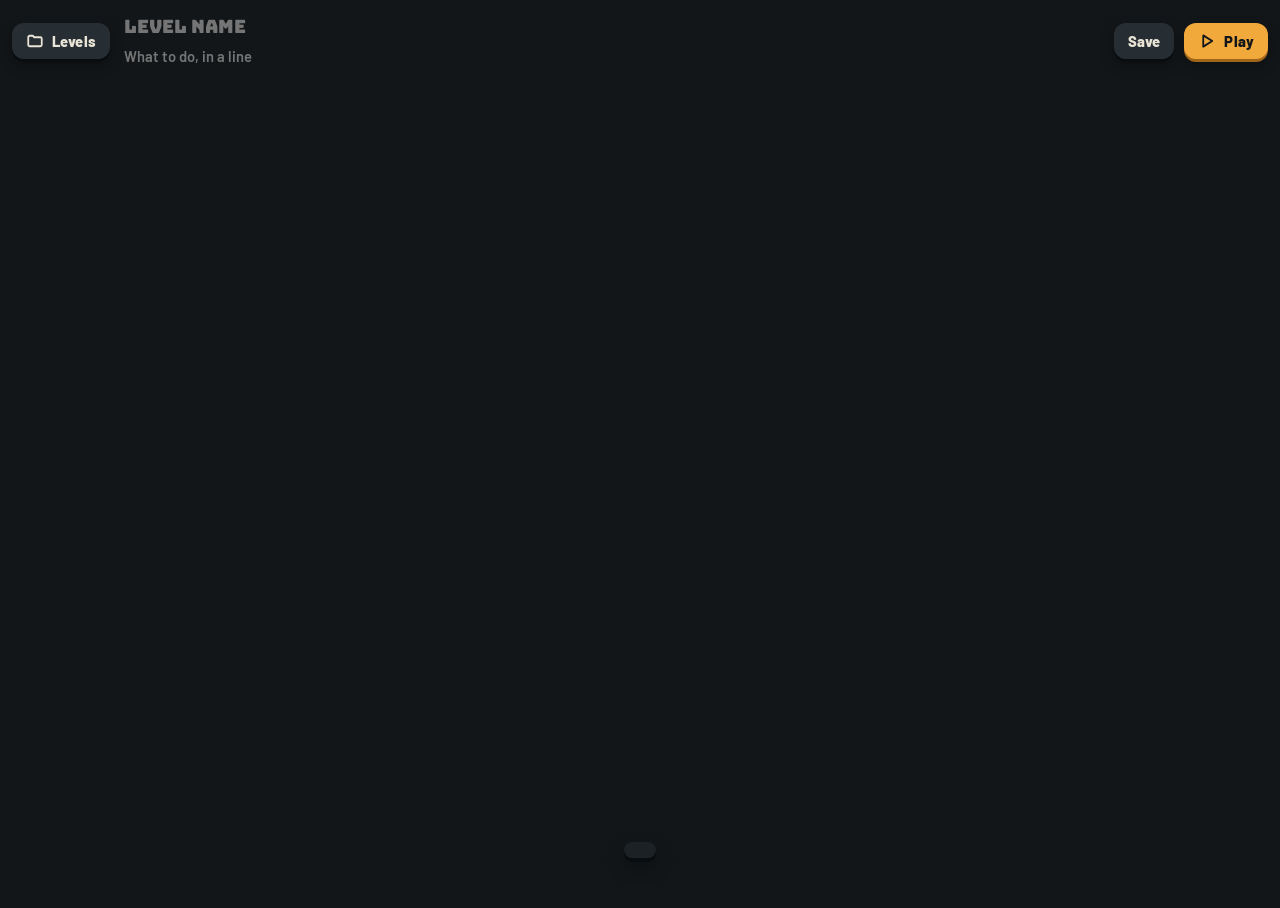
==== editor.html @ f6587793 "Level files on a grid, a level editor, and no more stars or move counts Levels are now .level.json f" ====
<!doctype html>
<html lang="en">
<head>
  <meta charset="utf-8" />
  <meta name="viewport" content="width=device-width, initial-scale=1" />
  <title>Shunting Yard editor</title>

  <link rel="stylesheet" href="https://quasarbright.github.io/sketches/shared/cohesion.css" />
  <script type="module" src="https://quasarbright.github.io/sketches/shared/cohesion.js"></script>

  <link rel="preconnect" href="https://fonts.googleapis.com">
  <link rel="preconnect" href="https://fonts.gstatic.com" crossorigin>
  <link href="https://fonts.googleapis.com/css2?family=Bungee&family=Barlow:wght@400;500;600;700;800&family=IBM+Plex+Mono:wght@400;600&display=swap" rel="stylesheet">
  <link rel="stylesheet" href="style.css" />
  <style>
    /* ---------- top bar: which level, saving, playing ---------- */
    .ed-bar {
      position: fixed; top: 12px; left: 12px; right: 12px; z-index: 5;
      display: flex; align-items: center; gap: 10px;
    }
    .ed-bar .st-btn { padding: 9px 14px; border-radius: 12px; font-size: .92rem; box-shadow: 0 3px 0 var(--btn-lip), 0 6px 14px rgba(0,0,0,.3); }
    .ed-bar .st-btn svg.st-ico { width: 18px; height: 18px; }
    .ed-fields { display: flex; flex-direction: column; gap: 2px; min-width: 0; flex: 1; max-width: 560px; }
    .ed-fields input {
      background: transparent; border: 0; border-bottom: 2px solid transparent; color: var(--text);
      font: 400 1.15rem var(--font-display); padding: 2px 4px; min-width: 0; outline: none;
    }
    .ed-fields input.ed-blurb { font: 600 .92rem var(--font-ui); color: var(--muted); }
    .ed-fields input:hover { border-bottom-color: var(--border); }
    .ed-fields input:focus { border-bottom-color: var(--accent); }
    .ed-where { font: 700 .75rem var(--font-ui); letter-spacing: .04em; color: var(--faint); padding: 0 4px; white-space: nowrap; }
    .ed-where b { color: var(--muted); }
    .ed-spacer { flex: 1; }
    .ed-saved { font: 700 .8rem var(--font-ui); color: var(--faint); white-space: nowrap; }
    .ed-saved.is-dirty { color: var(--accent); }

    /* ---------- tools ---------- */
    .tool.is-active { background: var(--accent); color: var(--on-accent); }
    .ed-swatch { width: 22px; height: 22px; border-radius: 6px; display: grid; place-items: center; font: 600 .8rem var(--font-mono); color: #121619; }
    .tool.is-active .ed-swatch { box-shadow: 0 0 0 2px var(--on-accent); }
    .ed-palette .tool { width: 36px; height: 36px; }

    /* a line about the tool, or why something can't go there */
    .ed-hint {
      position: fixed; left: 50%; bottom: 42px; transform: translateX(-50%); z-index: 5;
      font-weight: 600; font-size: .92rem; color: var(--muted); background: var(--panel);
      padding: 8px 16px; border-radius: 12px; box-shadow: 0 4px 0 var(--lip), 0 8px 18px rgba(0,0,0,.35);
      max-width: calc(100vw - 32px); text-align: center; transition: color .15s;
    }
    .ed-hint.is-bad { color: var(--on-accent); background: #e0556b; }
    .ed-hint.is-good { color: var(--on-accent); background: var(--accent-hi); }

    /* ---------- open / new ---------- */
    .ed-modal {
      position: fixed; inset: 0; z-index: 20; display: grid; place-items: center; padding: 16px;
      background: rgba(8,10,12,.6);
    }
    .ed-sheet {
      width: min(760px, 100%); max-height: calc(100vh - 32px); overflow-y: auto;
      background: var(--panel); border-radius: 22px; padding: 22px 22px 18px;
      box-shadow: 0 6px 0 var(--lip), 0 24px 60px rgba(0,0,0,.6);
    }
    .ed-sheet h2 { margin: 0 0 4px; font: 400 1.4rem var(--font-display); color: var(--accent); }
    .ed-sheet h3 { margin: 18px 0 8px; font: 800 .75rem var(--font-ui); letter-spacing: .12em; text-transform: uppercase; color: var(--faint); }
    .ed-sheet p { margin: 0 0 8px; color: var(--muted); font-size: .9rem; }
    .ed-list { display: flex; flex-direction: column; gap: 6px; min-height: 40px; border-radius: 12px; }
    .ed-list.is-target { outline: 2px dashed var(--accent); outline-offset: 4px; }
    .ed-row {
      display: grid; grid-template-columns: 26px 120px 1fr auto; align-items: center; gap: 12px;
      background: var(--panel-2); border-radius: 12px; padding: 6px 10px; cursor: grab;
    }
    .ed-row.is-current { box-shadow: inset 0 0 0 2px var(--accent); }
    .ed-row.is-dragging { opacity: .4; }
    .ed-row .ed-num { font: 400 .8rem var(--font-display); color: var(--faint); text-align: right; }
    .ed-row svg.ed-thumb { width: 120px; height: 40px; }
    .ed-row .ed-name { font: 400 1rem var(--font-display); color: var(--text); }
    .ed-row .ed-id { font: 400 .75rem var(--font-mono); color: var(--faint); }
    .ed-row .st-btn { padding: 6px 12px; font-size: .82rem; border-radius: 10px; box-shadow: 0 3px 0 var(--btn-lip); }
    .ed-new { display: flex; gap: 10px; margin-top: 6px; }
    .ed-new input {
      flex: 1; background: var(--bg); border: 2px solid var(--border); border-radius: 12px; color: var(--text);
      font: 600 1rem var(--font-ui); padding: 9px 12px; outline: none;
    }
    .ed-new input:focus { border-color: var(--accent); }
    .ed-sheet-foot { display: flex; justify-content: flex-end; margin-top: 16px; }
  </style>
</head>
<body>
  <canvas id="yard"></canvas>

  <div class="ed-bar" id="bar">
    <button class="st-btn" id="open" title="open a level, make a new one, or change which levels are in the game (O)">
      <svg class="st-ico" viewBox="0 0 24 24"><path d="M3 7a2 2 0 0 1 2-2h4l2 2h8a2 2 0 0 1 2 2v8a2 2 0 0 1-2 2H5a2 2 0 0 1-2-2z"/></svg>Levels
    </button>
    <div class="ed-fields">
      <input id="name" spellcheck="false" title="the level's name" placeholder="Level name" />
      <input id="blurb" class="ed-blurb" spellcheck="false" title="the line under the name in the game" placeholder="What to do, in a line" />
    </div>
    <span class="ed-where" id="where"></span>
    <div class="ed-spacer"></div>
    <span class="ed-saved" id="saved"></span>
    <button class="st-btn" id="save" title="save to levels/ (⌘S)">Save</button>
    <button class="st-btn is-amber" id="play" title="play it, then come back to editing (Space)">
      <svg class="st-ico" viewBox="0 0 24 24"><path d="M7 4.5v15l12-7.5z"/></svg><span>Play</span>
    </button>
  </div>

  <div class="tool-rail" id="rail">
    <div class="tool-group" id="tools">
      <button class="tool is-active" data-tool="track" title="Track (T): drag across the grid to lay track. Corners curve on their own; a branch off a track makes a switch.">
        <svg viewBox="0 0 24 24"><path d="M3 18h6l6-12h6"/><path d="M5 15.5v5M9.5 15.5v5M14 3.5v5M19 3.5v5"/></svg>
      </button>
      <button class="tool" data-tool="erase" title="Erase (E): click or drag over track, cars, goals, plates or a turntable to remove them. Right-drag erases with any tool.">
        <svg viewBox="0 0 24 24"><path d="M20 20H8.5L4 15.5a2 2 0 0 1 0-2.8L12.7 4a2 2 0 0 1 2.8 0l4.3 4.3a2 2 0 0 1 0 2.8L11 20"/><path d="m8 9 7 7"/></svg>
      </button>
      <button class="tool" data-tool="turntable" title="Turntable (U): click to place one. Click its middle to make it longer; click just outside its rim to add or remove an exit that way.">
        <svg viewBox="0 0 24 24"><circle cx="12" cy="12" r="6.5"/><path d="M8 8l8 8M1.5 12h3.5M19 12h3.5M12 1.5V5"/></svg>
      </button>
      <button class="tool" data-tool="loco" title="Locomotive (L): click a spot on the track to put a locomotive there; click one to turn its coupler round.">
        <svg viewBox="0 0 24 24"><rect x="3" y="8" width="15" height="8" rx="2"/><path d="M6 10.5h3v3H6zM18 12h3"/></svg>
      </button>
      <button class="tool" data-tool="car" title="Car (C): pick a letter (1–9), then click a spot. Each letter is one car; gray cars can be as many as you like.">
        <svg viewBox="0 0 24 24"><rect x="4" y="8" width="16" height="8" rx="2"/><path d="M2 12h2M20 12h2"/></svg>
      </button>
      <button class="tool" data-tool="goal" title="Goal (G): pick a letter (1–8), then click the spot where that car has to end up.">
        <svg viewBox="0 0 24 24"><rect x="3" y="7" width="18" height="10" rx="2.5" stroke-dasharray="3 2.2"/></svg>
      </button>
      <button class="tool" data-tool="plate" title="Plate (P): click a spot to put a pressure plate there; click one to remove it. Drag from a plate to a switch or turntable to wire it (drag again to unwire).">
        <svg viewBox="0 0 24 24"><rect x="7" y="5" width="10" height="14" rx="2"/><path d="M17 12c3 0 4-4 4-7" stroke-dasharray="2 2"/></svg>
      </button>
      <button class="tool" data-tool="set" title="Set (S): click a switch to choose which way it starts; click a turntable to choose where it starts pointing.">
        <svg viewBox="0 0 24 24"><path d="M6 20h12"/><path d="M12 20 16 7"/><circle cx="16.5" cy="5.5" r="2.5"/></svg>
      </button>
    </div>
    <div class="tool-group ed-palette" id="palette" hidden></div>
    <div class="tool-group">
      <button class="tool" id="undo" title="Undo (⌘Z)">
        <svg viewBox="0 0 24 24"><path d="M9 14 4 9l5-5"/><path d="M4 9h10.5a5.5 5.5 0 0 1 0 11H11"/></svg>
      </button>
      <button class="tool" id="redo" title="Redo (⇧⌘Z)">
        <svg viewBox="0 0 24 24"><path d="m15 14 5-5-5-5"/><path d="M20 9H9.5a5.5 5.5 0 0 0 0 11H13"/></svg>
      </button>
    </div>
  </div>

  <div class="ed-hint" id="hint"></div>
  <div class="st-nudge is-gone" id="nudge"></div>

  <div class="ed-modal" id="levels" hidden>
    <div class="ed-sheet" role="dialog" aria-labelledby="levelsTitle">
      <h2 id="levelsTitle">Levels</h2>
      <p>Click a level to open it. Drag to change the order, or to move a level in or out of the game.</p>
      <h3>In the game</h3>
      <div class="ed-list" id="inGame" data-list="game"></div>
      <h3>Drafts: not in the game</h3>
      <div class="ed-list" id="drafts" data-list="drafts"></div>
      <h3>New level</h3>
      <div class="ed-new">
        <input id="newName" placeholder="Its name" spellcheck="false" />
        <button class="st-btn is-amber" id="create">Make it</button>
      </div>
      <div class="ed-sheet-foot"><button class="st-btn" id="closeLevels">Close</button></div>
    </div>
  </div>

  <mike-footer overlay></mike-footer>
  <script type="module" src="editor.mjs"></script>
</body>
</html>
---- style.css ----
/* a signal box at night: slate panel, lamp-white track, signal amber.
   Bungee is the yard signage, Barlow the timetable, IBM Plex Mono the car lettering. */
:root {
  --bg:        #121619;  /* signal-box panel slate */
  --panel:     #1b2125;
  --panel-2:   #262e34;
  --border:    #323b41;
  --lip:       #0a0d0f;
  --text:      #e9e4d6;  /* lamp white */
  --muted:     #8f9aa2;
  --faint:     #5c6870;
  --accent:    #f2a93b;  /* signal amber */
  --accent-hi: #ffc061;
  --accent-lip:#a1661a;
  --on-accent: #121619;
  --font-ui:      "Barlow", system-ui, sans-serif;
  --font-mono:    "IBM Plex Mono", ui-monospace, monospace;
  --font-display: "Bungee", "Barlow", system-ui, sans-serif;
}

html, body { height: 100%; overflow: hidden; background: var(--bg); }
body { font-family: var(--font-ui); color: var(--text); }
#yard { position: absolute; top: 0; left: 0; display: block; touch-action: none; }
button { font: inherit; }
[hidden] { display: none !important; }
svg.st-ico { width: 22px; height: 22px; fill: none; stroke: currentColor; stroke-width: 2.4; stroke-linecap: round; stroke-linejoin: round; }

/* chunky pressable buttons: a darker lip underneath that the button sinks into when pressed */
.st-btn {
  --btn-lip: var(--lip);
  display: inline-flex; align-items: center; justify-content: center; gap: 8px;
  font: 800 1rem var(--font-ui); letter-spacing: .01em; color: var(--text);
  background: var(--panel-2); border: 0; border-radius: 16px; padding: 12px 20px; cursor: pointer;
  box-shadow: 0 4px 0 var(--btn-lip), 0 8px 18px rgba(0,0,0,.35);
  transition: transform .08s, box-shadow .08s, background .15s, opacity .15s;
}
.st-btn:hover { background: #303a41; }
.st-btn:active:not(:disabled) { transform: translateY(3px); box-shadow: 0 1px 0 var(--btn-lip), 0 4px 10px rgba(0,0,0,.3); }
.st-btn:disabled { opacity: .35; cursor: default; }
.st-btn:focus-visible { outline: 3px solid var(--accent-hi); outline-offset: 3px; }
.st-btn.is-amber { background: var(--accent); color: var(--on-accent); --btn-lip: var(--accent-lip); }
.st-btn.is-amber:hover { background: var(--accent-hi); }

/* ---------- start screen ---------- */
.st-menu {
  position: fixed; inset: 0; z-index: 10; overflow-y: auto; padding: 48px 16px 70px;
  background: radial-gradient(120% 80% at 50% 25%, rgba(18,22,25,.6), rgba(18,22,25,.95));
  backdrop-filter: blur(6px); -webkit-backdrop-filter: blur(6px);
}
.st-menu-inner { text-align: center; max-width: 860px; margin: 0 auto; }
.st-logo {
  margin: 0; font: 400 clamp(2.4rem, 8vw, 4.6rem)/1 var(--font-display); color: var(--accent);
  text-shadow: 0 5px 0 var(--accent-lip), 0 14px 30px rgba(0,0,0,.5);
}
.st-logo span { display: block; font-size: .5em; color: var(--text); text-shadow: 0 4px 0 var(--lip); letter-spacing: .08em; margin-bottom: 6px; }
.st-pitch { margin: 22px auto 30px; max-width: 470px; font-size: 1.08rem; line-height: 1.5; color: var(--muted); }
.st-pitch b { color: var(--text); font-weight: 700; }
.st-levels { display: grid; grid-template-columns: repeat(4, 1fr); gap: 16px; }
.st-level { flex-direction: column; gap: 6px; padding: 16px 12px 14px; border-radius: 20px; text-align: center; }
.st-level svg.st-thumb { width: 100%; height: 64px; margin-bottom: 4px; }
.st-level-num { font: 400 .8rem var(--font-display); color: var(--faint); }
.st-level-name { font: 400 1.05rem/1.1 var(--font-display); color: var(--accent); }
.st-level-sub { font-weight: 600; font-size: .85rem; color: var(--muted); }
/* a finished level gets a check */
.st-done { height: 20px; display: flex; justify-content: center; align-items: center; color: var(--panel); }
.st-done svg.st-ico { width: 20px; height: 20px; stroke-width: 3; }
.st-level.is-done .st-done { color: var(--accent); }

.st-level.is-locked { opacity: .4; cursor: default; box-shadow: 0 4px 0 var(--lip); }
.st-level.is-locked:hover { background: var(--panel-2); }
.st-level.is-locked .st-level-name { color: var(--faint); }
.st-lock { width: 100%; height: 64px; display: grid; place-items: center; color: var(--faint); }
.st-lock svg { width: 30px; height: 30px; }

/* ---------- in play: top bar ---------- */
.st-bar {
  position: fixed; top: 14px; left: 16px; right: 16px; z-index: 4;
  display: flex; align-items: flex-start; justify-content: space-between; gap: 12px; pointer-events: none;
}
.st-bar > * { pointer-events: auto; }
.st-tag { margin-left: auto; text-align: right; max-width: calc(100% - 120px); padding-top: 4px; }
.st-tag-name { font: 400 1.15rem/1.1 var(--font-display); color: var(--text); }
.st-tag-num { font: 400 .78rem var(--font-display); color: var(--faint); }
.st-tag-goal { margin-top: 4px; font-weight: 600; font-size: .9rem; color: var(--muted); }

/* a pointer to what to do next, over the yard */
.st-nudge {
  position: fixed; z-index: 3; transform: translate(-50%, calc(-100% - 12px)); pointer-events: none;
  font-weight: 700; font-size: .95rem; color: var(--on-accent); background: var(--accent-hi);
  padding: 8px 14px; border-radius: 12px; transition: opacity .25s;
  width: max-content; max-width: min(320px, calc(100vw - 24px)); text-align: center;
  box-shadow: 0 6px 16px rgba(0,0,0,.35);
}
.st-nudge::after {
  content: ""; position: absolute; left: calc(50% + var(--ax, 0px)); bottom: -7px; margin-left: -7px;
  border: 7px solid transparent; border-bottom: 0; border-top-color: var(--accent-hi);
}
.st-nudge.is-gone { opacity: 0; }

/* bottom: round controls with a label under each */
.st-controls {
  position: fixed; left: 50%; bottom: 40px; transform: translateX(-50%); z-index: 4;
  display: flex; gap: 14px; align-items: flex-start;
}
.st-ctl { display: flex; flex-direction: column; align-items: center; gap: 7px; }
.st-ctl .st-btn { width: 54px; height: 54px; padding: 0; border-radius: 50%; }
.st-ctl span { font: 700 .75rem var(--font-ui); letter-spacing: .04em; color: var(--muted); white-space: nowrap; }
.st-controls .st-gap { width: 10px; }
.st-home { pointer-events: auto; }
.st-home .st-btn { width: 50px; height: 50px; padding: 0; border-radius: 50%; }

/* ---------- results ---------- */
.st-win {
  position: fixed; inset: 0; z-index: 9; display: grid; place-items: center; padding: 16px;
  background: rgba(8,10,12,.55);
}
.st-card {
  position: relative; width: min(500px, 100%); text-align: center; padding: 30px 26px 26px;
  background: var(--panel); border-radius: 26px; box-shadow: 0 6px 0 var(--lip), 0 24px 60px rgba(0,0,0,.6);
  animation: st-pop .45s cubic-bezier(.2, 1.5, .4, 1);
}
@keyframes st-pop { from { transform: scale(.6) translateY(30px); opacity: 0; } }
.st-card h2 { margin: 0 0 26px; font: 400 2.4rem/1 var(--font-display); color: var(--accent); text-shadow: 0 4px 0 var(--accent-lip); }
.st-card-actions { display: flex; gap: 12px; justify-content: center; flex-wrap: wrap; }
.st-card-actions svg.st-ico { width: 18px; height: 18px; }

mike-footer[overlay] { z-index: 11 !important; } /* over the start screen (cohesion sets 4 inline) */

@media (max-width: 760px) {
  .st-levels { grid-template-columns: repeat(2, 1fr); gap: 12px; }
}
@media (max-width: 600px) {
  .st-menu { padding-top: 32px; }
  .st-pitch { margin: 18px auto 22px; font-size: .95rem; }
  .st-levels { grid-template-columns: 1fr; gap: 10px; max-width: 360px; margin: 0 auto; }
  .st-level { display: grid; grid-template-columns: 96px 1fr auto; grid-template-rows: auto auto auto; column-gap: 14px;
    align-items: center; text-align: left; padding: 12px 16px; }
  .st-level svg.st-thumb { grid-row: 1 / 4; height: 46px; margin: 0; }
  .st-level-num { grid-column: 2; }
  .st-level-name { grid-column: 2; }
  .st-level-sub { grid-column: 2; }
  .st-level .st-done { grid-column: 3; grid-row: 1 / 4; }
  .st-level .st-lock { grid-row: 1 / 4; height: 46px; }
  .st-bar { top: 10px; left: 10px; right: 10px; }
  .st-tag-goal { font-size: .8rem; }
  .st-controls { gap: 10px; bottom: 34px; }
  .st-ctl .st-btn, .st-home .st-btn { width: 46px; height: 46px; }
  .st-controls .st-gap { width: 2px; }
}
@media (prefers-reduced-motion: reduce) {
  .st-card { animation: none; }
}
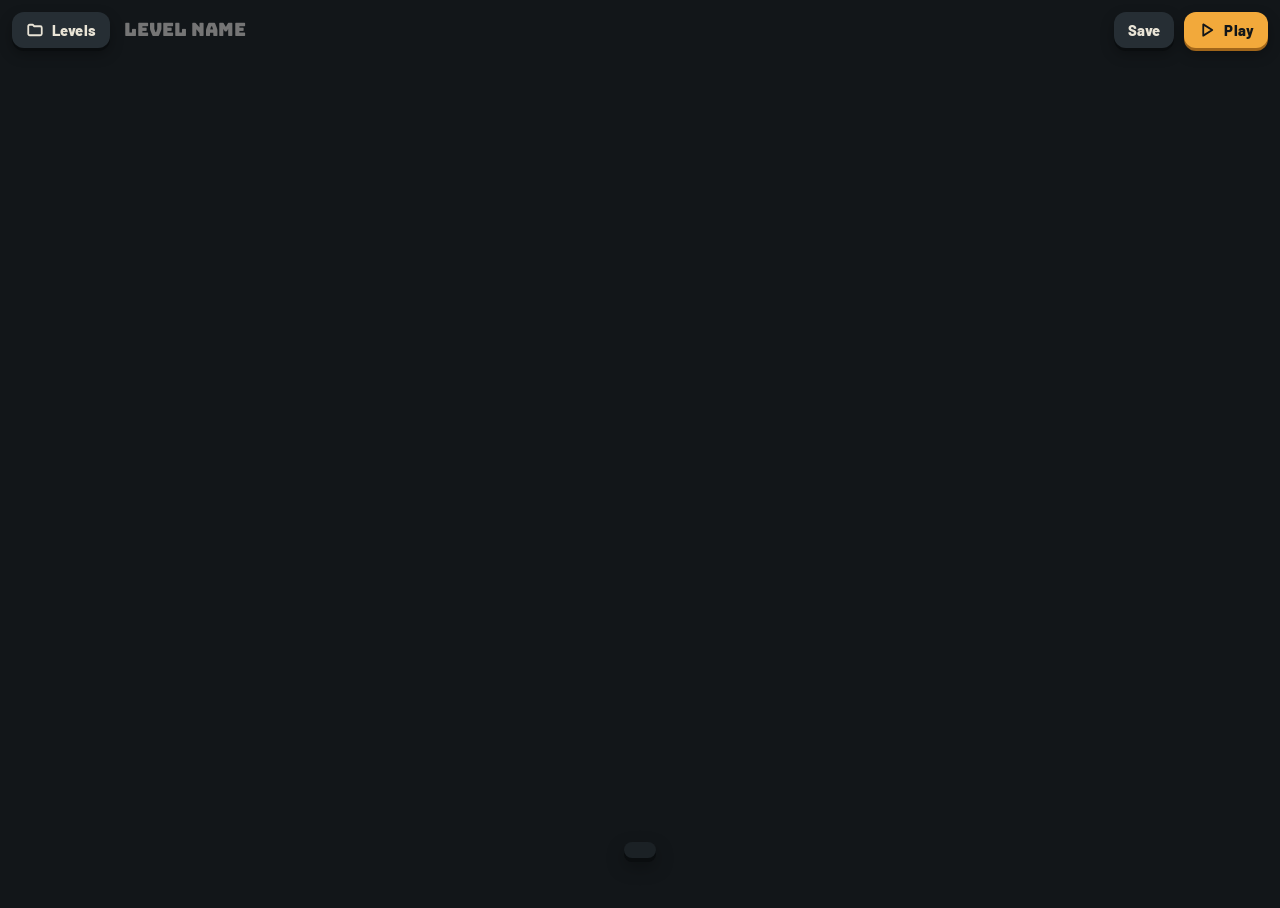
==== commit 8c11af05: "No level descriptions, levels fit the screen, couplings at the start, editor hover tips Levels have " ====
--- a/editor.html
+++ b/editor.html
@@ -25,7 +25,6 @@
       background: transparent; border: 0; border-bottom: 2px solid transparent; color: var(--text);
       font: 400 1.15rem var(--font-display); padding: 2px 4px; min-width: 0; outline: none;
     }
-    .ed-fields input.ed-blurb { font: 600 .92rem var(--font-ui); color: var(--muted); }
     .ed-fields input:hover { border-bottom-color: var(--border); }
     .ed-fields input:focus { border-bottom-color: var(--accent); }
     .ed-where { font: 700 .75rem var(--font-ui); letter-spacing: .04em; color: var(--faint); padding: 0 4px; white-space: nowrap; }
@@ -49,6 +48,25 @@
     }
     .ed-hint.is-bad { color: var(--on-accent); background: #e0556b; }
     .ed-hint.is-good { color: var(--on-accent); background: var(--accent-hi); }
+
+    /* hover tips: show at once, beside what they're about */
+    .ed-tip {
+      position: fixed; z-index: 30; pointer-events: none; max-width: 300px;
+      background: var(--panel-2); color: var(--muted); border-radius: 10px; padding: 7px 11px;
+      font-weight: 600; font-size: .86rem; line-height: 1.35; box-shadow: 0 6px 18px rgba(0,0,0,.45);
+    }
+    .ed-tip b { color: var(--text); font-weight: 800; }
+
+    /* things that are allowed but probably not meant: a car with no goal, no locomotive */
+    .ed-warn {
+      position: fixed; top: 76px; right: 12px; z-index: 5; margin: 0; padding: 10px 14px 10px 12px;
+      list-style: none; display: flex; flex-direction: column; gap: 6px; max-width: 300px;
+      background: var(--panel); border-radius: 14px; box-shadow: 0 4px 0 var(--lip), 0 8px 18px rgba(0,0,0,.35);
+      font-weight: 600; font-size: .88rem; color: var(--text);
+    }
+    .ed-warn li { display: flex; gap: 8px; align-items: baseline; }
+    .ed-warn li::before { content: "!"; flex: none; width: 18px; height: 18px; border-radius: 50%; display: grid; place-items: center;
+      background: #e0556b; color: #121619; font: 800 .75rem var(--font-ui); transform: translateY(2px); }
 
     /* ---------- open / new ---------- */
     .ed-modal {
@@ -93,9 +111,7 @@
       <svg class="st-ico" viewBox="0 0 24 24"><path d="M3 7a2 2 0 0 1 2-2h4l2 2h8a2 2 0 0 1 2 2v8a2 2 0 0 1-2 2H5a2 2 0 0 1-2-2z"/></svg>Levels
     </button>
     <div class="ed-fields">
-      <input id="name" spellcheck="false" title="the level's name" placeholder="Level name" />
-      <input id="blurb" class="ed-blurb" spellcheck="false" title="the line under the name in the game" placeholder="What to do, in a line" />
-    </div>
+      <input id="name" spellcheck="false" title="the level's name" placeholder="Level name" />    </div>
     <span class="ed-where" id="where"></span>
     <div class="ed-spacer"></div>
     <span class="ed-saved" id="saved"></span>
@@ -107,29 +123,26 @@
 
   <div class="tool-rail" id="rail">
     <div class="tool-group" id="tools">
-      <button class="tool is-active" data-tool="track" title="Track (T): drag across the grid to lay track. Corners curve on their own; a branch off a track makes a switch.">
+      <button class="tool is-active" data-tool="track" title="Track (T): drag across the grid to lay track. Corners curve on their own; a branch off a track makes a switch. Click a switch, turntable or locomotive to change which way it starts, or between two cars to start them coupled.">
         <svg viewBox="0 0 24 24"><path d="M3 18h6l6-12h6"/><path d="M5 15.5v5M9.5 15.5v5M14 3.5v5M19 3.5v5"/></svg>
       </button>
       <button class="tool" data-tool="erase" title="Erase (E): click or drag over track, cars, goals, plates or a turntable to remove them. Right-drag erases with any tool.">
         <svg viewBox="0 0 24 24"><path d="M20 20H8.5L4 15.5a2 2 0 0 1 0-2.8L12.7 4a2 2 0 0 1 2.8 0l4.3 4.3a2 2 0 0 1 0 2.8L11 20"/><path d="m8 9 7 7"/></svg>
       </button>
-      <button class="tool" data-tool="turntable" title="Turntable (U): click to place one. Click its middle to make it longer; click just outside its rim to add or remove an exit that way.">
+      <button class="tool" data-tool="turntable" title="Turntable (U): click to place one; on track, it takes over the track there. Click its middle to make it longer; click just outside its rim to add or remove an exit that way.">
         <svg viewBox="0 0 24 24"><circle cx="12" cy="12" r="6.5"/><path d="M8 8l8 8M1.5 12h3.5M19 12h3.5M12 1.5V5"/></svg>
       </button>
       <button class="tool" data-tool="loco" title="Locomotive (L): click a spot on the track to put a locomotive there; click one to turn its coupler round.">
-        <svg viewBox="0 0 24 24"><rect x="3" y="8" width="15" height="8" rx="2"/><path d="M6 10.5h3v3H6zM18 12h3"/></svg>
+        <svg viewBox="0 0 24 24" style="width:28px;height:28px"><rect x="1" y="5" width="22" height="14" rx="2.5" fill="#e9e4d6" stroke="#121619" stroke-width="1"/><rect x="4.5" y="8.5" width="7" height="7" rx="1" fill="#121619" stroke="none"/></svg>
       </button>
       <button class="tool" data-tool="car" title="Car (C): pick a letter (1–9), then click a spot. Each letter is one car; gray cars can be as many as you like.">
-        <svg viewBox="0 0 24 24"><rect x="4" y="8" width="16" height="8" rx="2"/><path d="M2 12h2M20 12h2"/></svg>
+        <svg viewBox="0 0 24 24" style="width:28px;height:28px"><rect x="1" y="5" width="22" height="14" rx="2.5" fill="#e9e4d6" stroke="#121619" stroke-width="1"/><text x="12" y="16.4" text-anchor="middle" font-family="IBM Plex Mono, monospace" font-weight="600" font-size="12" fill="#121619" stroke="none">A</text></svg>
       </button>
       <button class="tool" data-tool="goal" title="Goal (G): pick a letter (1–8), then click the spot where that car has to end up.">
-        <svg viewBox="0 0 24 24"><rect x="3" y="7" width="18" height="10" rx="2.5" stroke-dasharray="3 2.2"/></svg>
+        <svg viewBox="0 0 24 24" style="width:28px;height:28px"><rect x="1" y="5" width="22" height="14" rx="2.5" fill="#0b0e10" stroke="#e9e4d6" stroke-width="1"/><text x="12" y="16.4" text-anchor="middle" font-family="IBM Plex Mono, monospace" font-weight="600" font-size="12" fill="#e9e4d6" stroke="none">A</text></svg>
       </button>
       <button class="tool" data-tool="plate" title="Plate (P): click a spot to put a pressure plate there; click one to remove it. Drag from a plate to a switch or turntable to wire it (drag again to unwire).">
         <svg viewBox="0 0 24 24"><rect x="7" y="5" width="10" height="14" rx="2"/><path d="M17 12c3 0 4-4 4-7" stroke-dasharray="2 2"/></svg>
-      </button>
-      <button class="tool" data-tool="set" title="Set (S): click a switch to choose which way it starts; click a turntable to choose where it starts pointing.">
-        <svg viewBox="0 0 24 24"><path d="M6 20h12"/><path d="M12 20 16 7"/><circle cx="16.5" cy="5.5" r="2.5"/></svg>
       </button>
     </div>
     <div class="tool-group ed-palette" id="palette" hidden></div>
@@ -144,6 +157,19 @@
   </div>
 
   <div class="ed-hint" id="hint"></div>
+  <ul class="ed-warn" id="warn" hidden></ul>
+  <div class="ed-tip" id="tip" hidden></div>
+
+  <!-- finished it while playing -->
+  <div class="st-win" id="win" hidden>
+    <div class="st-card" role="dialog" aria-labelledby="winTitle">
+      <h2 id="winTitle">Shunted!</h2>
+      <div class="st-card-actions">
+        <button class="st-btn" id="winAgain">Play again</button>
+        <button class="st-btn is-amber" id="winEdit">Back to editing</button>
+      </div>
+    </div>
+  </div>
   <div class="st-nudge is-gone" id="nudge"></div>
 
   <div class="ed-modal" id="levels" hidden>
--- a/style.css
+++ b/style.css
@@ -81,7 +81,6 @@
 .st-tag { margin-left: auto; text-align: right; max-width: calc(100% - 120px); padding-top: 4px; }
 .st-tag-name { font: 400 1.15rem/1.1 var(--font-display); color: var(--text); }
 .st-tag-num { font: 400 .78rem var(--font-display); color: var(--faint); }
-.st-tag-goal { margin-top: 4px; font-weight: 600; font-size: .9rem; color: var(--muted); }
 
 /* a pointer to what to do next, over the yard */
 .st-nudge {
@@ -142,7 +141,6 @@
   .st-level .st-done { grid-column: 3; grid-row: 1 / 4; }
   .st-level .st-lock { grid-row: 1 / 4; height: 46px; }
   .st-bar { top: 10px; left: 10px; right: 10px; }
-  .st-tag-goal { font-size: .8rem; }
   .st-controls { gap: 10px; bottom: 34px; }
   .st-ctl .st-btn, .st-home .st-btn { width: 46px; height: 46px; }
   .st-controls .st-gap { width: 2px; }
